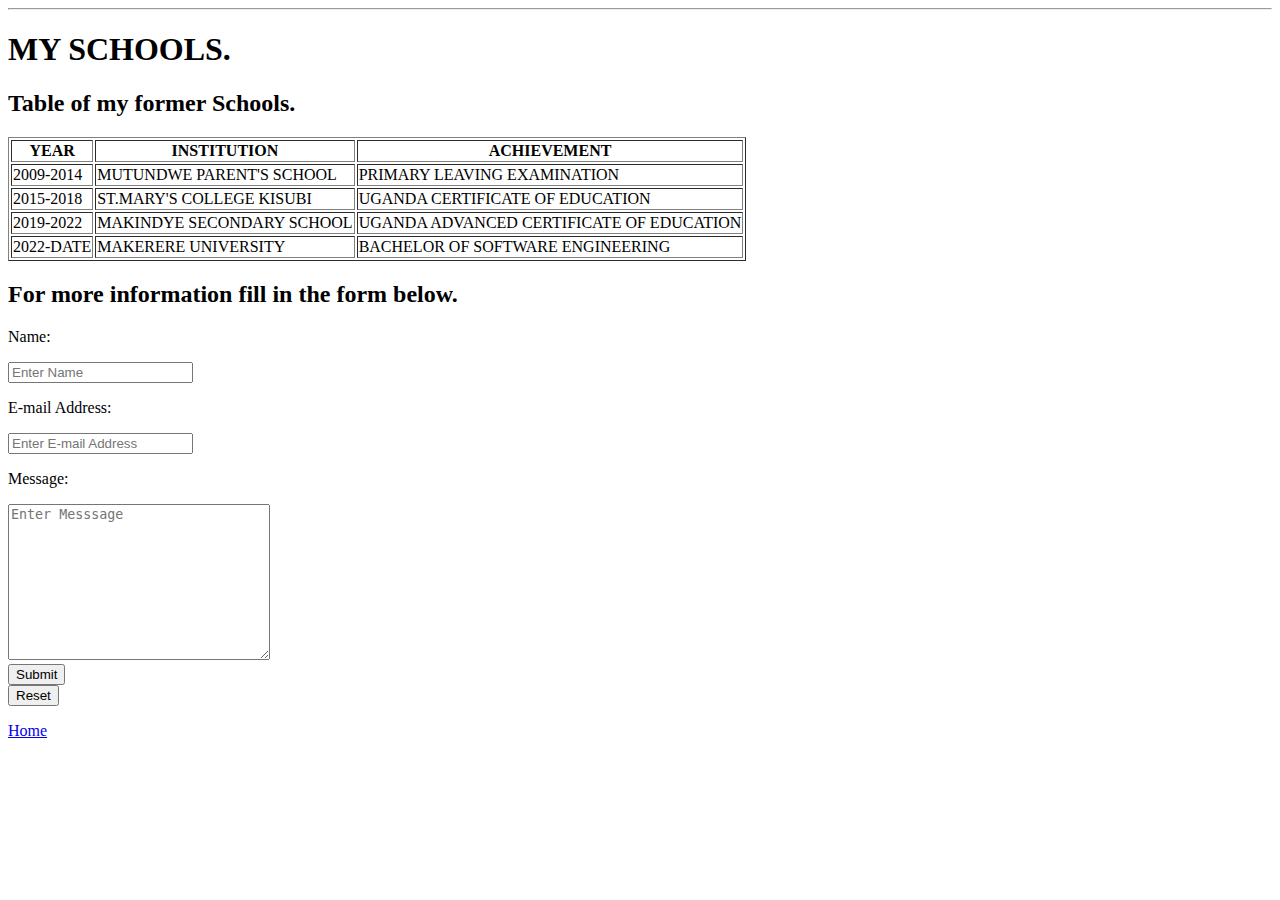
==== abt.html @ d6e9c2a5 "Add files via upload" ====
<!DOCTYPE html>
<html lang="en">
<head>
<meta charset="UTF-8">
<meta name="author" content="Mugabba Nelson">
<meta name="description" content="my curriculum vitae">
<link rel="icon" href="images/dol.jpeg" type="image/icon">
<title>Mugabba Nelson</title>
</head>
<body>
    <main>
<hr>
<article>
<h1>MY SCHOOLS.</h1>
<section>
<h2>Table of my former Schools.</h2>
<table border="1">
        <th>YEAR</th>
        <th>INSTITUTION </th>
        <th>ACHIEVEMENT</th>
    
    <tr>
<td>2009-2014</td>
<td>MUTUNDWE PARENT'S SCHOOL</td>
<td>PRIMARY LEAVING EXAMINATION</td>
</tr>
<tr>
    <td>2015-2018</td>
    <td>ST.MARY'S COLLEGE KISUBI</td>
    <td>UGANDA CERTIFICATE OF EDUCATION</td>
</tr>
<tr>
    <td>2019-2022</td>
    <td>MAKINDYE SECONDARY SCHOOL</td>
    <td>UGANDA ADVANCED CERTIFICATE OF EDUCATION</td>
</tr>
<tr>
    <td>2022-DATE</td>
    <td>MAKERERE UNIVERSITY</td>
    <td>BACHELOR OF SOFTWARE ENGINEERING</td>
</tr>

</table>
</section>
<section>
    <h2><b>For more information fill in the form below.</b></h2>
    <form action="mailto:mugabbbanelson@gmail.com">
<p><label>Name:</label></p>
<input type="text" placeholder="Enter Name" name="Name">
<p><label>E-mail Address:</label></p>
<input type="email" placeholder="Enter E-mail Address" name="E-mail Address">
<p><label for="Message">Message:</label></p>
<textarea name="Message" id="Message" cols="30" rows="10" placeholder="Enter Messsage"></textarea>
<br><button type="submit">Submit</button>
<br><button type="reset">Reset</button>
    </form>
</section>
</article>
<p><a href="index.html">Home</a></p>
</main>
</body>

</html>
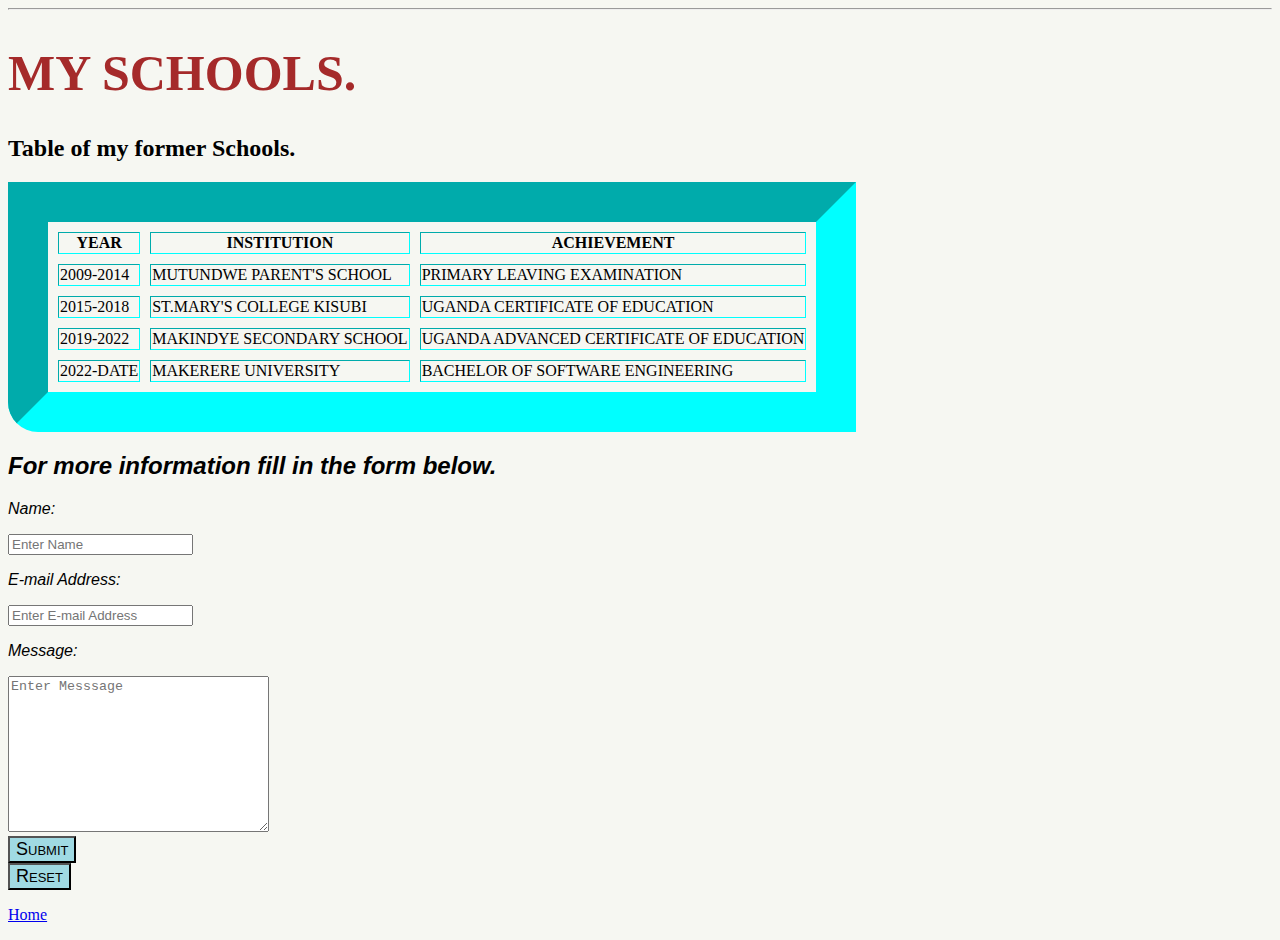
==== commit f5f13db5: "Add files via upload" ====
--- a/abt.html
+++ b/abt.html
@@ -4,7 +4,8 @@
 <meta charset="UTF-8">
 <meta name="author" content="Mugabba Nelson">
 <meta name="description" content="my curriculum vitae">
-<link rel="icon" href="images/dol.jpeg" type="image/icon">
+<link rel="stylesheet" href="tem.css" type="text/css">
+<link rel="icon" href="images/dol.png" type="image/icon">
 <title>Mugabba Nelson</title>
 </head>
 <body>
@@ -12,7 +13,7 @@
 <hr>
 <article>
 <h1>MY SCHOOLS.</h1>
-<section>
+<section class="former">
 <h2>Table of my former Schools.</h2>
 <table border="1">
         <th>YEAR</th>
@@ -42,8 +43,8 @@
 
 </table>
 </section>
-<section>
-    <h2><b>For more information fill in the form below.</b></h2>
+<section class="more">
+    <h2 id="inf"><b>For more information fill in the form below.</b></h2>
     <form action="mailto:mugabbbanelson@gmail.com">
 <p><label>Name:</label></p>
 <input type="text" placeholder="Enter Name" name="Name">
--- a/tem.css
+++ b/tem.css
@@ -0,0 +1,95 @@
+h1{
+    font-size:50px;
+    color:brown;
+    font-family:'Times New Roman', Times, serif ;
+}
+body{
+    background-color: rgba(90, 110, 23, 0.056);
+}
+.Univ{
+font: size 700px;;
+color: rgb(0, 255, 102);
+font-family: Arial, Helvetica, sans-serif;
+}
+.myself{
+    font: 1em sans-serif;
+    color: black;
+    font-style: oblique;
+    font-weight: bold;
+    flex: content;
+}
+footer{
+    color: rgba(11, 11, 11, 0.733);
+    font-style: calc();
+    font-weight: lighter;
+    flex: 0cm;
+}
+.hobbies{
+    flex-grow: inherit;
+    font-size: x-large;
+    color:rgb(red, green, blue);
+    font-family: Verdana, Geneva, Tahoma, sans-serif;
+    font-style: unset;
+}
+div{
+    border: 1px solid gray;
+    display: inline-block;
+    width: 300px;
+    height: 100px;
+    padding-top:50px ;
+    padding-left:50px ;
+    padding-bottom:50px ;
+    padding-right:50px ;
+}
+div:hover{
+    color:purple;
+    transition:4s;
+    transform: scale(1.1);
+}
+#bio{
+    background-color:#c9c9c9;
+    position: relative;
+    left:9px;
+}
+#his{
+    background-color:#8496b0;
+    position:relative;
+    top:200px;
+    left:5px;
+}
+#hob{
+    background-color: #8eaadb;
+    position:relative;
+    top:200px;
+    right:194px;
+}
+#cont{
+background-color: #f7caac;
+position: relative;
+top:200px;
+left: 203px;
+}
+#photo{
+    background-color:#4472c4;
+    position: relative;
+    left:1px;
+}
+table{
+    border-spacing: 10px;
+    border-style: inset;
+    border-color: aqua;
+    border-bottom-left-radius: 30px;
+    border-width:40px;
+}
+.more{
+    font-size: medium;
+    font-family: 'Trebuchet MS', 'Lucida Sans Unicode', 'Lucida Grande', 'Lucida Sans', Arial, sans-serif;
+    font-style: oblique;
+    font-feature-settings: "blwm";
+}
+button{
+    background-color:rgb(160, 218, 227);
+    font-size: large;
+    font-kerning: normal;
+    font-variant: small-caps;
+}
